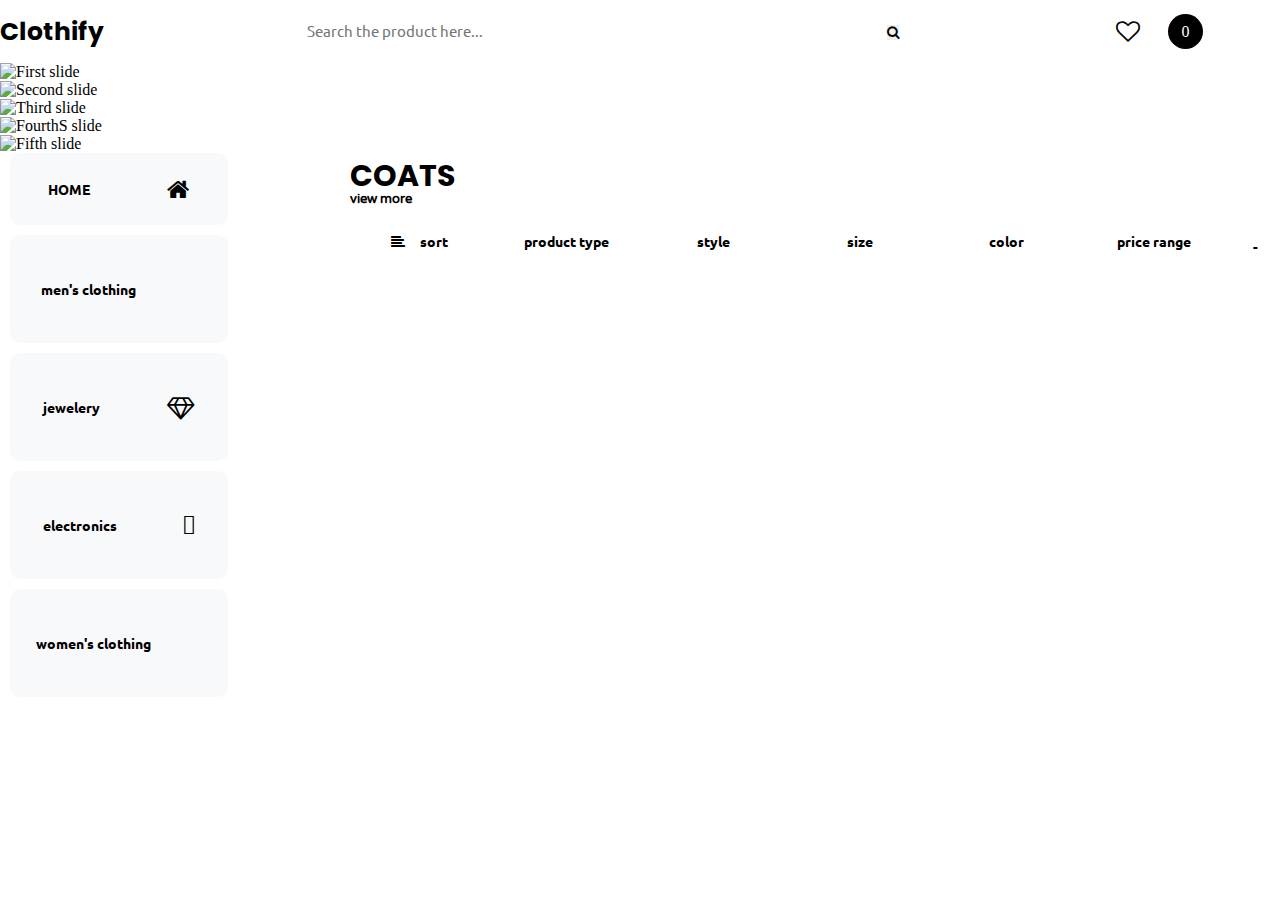
==== index.html @ 632741dc "first commit" ====
<!DOCTYPE html>
<html lang="en">
  <head>
    <meta charset="utf-8" />
    <!-- <meta name="viewport" content="width=device-width, initial-scale=1" /> -->
    <meta
      name="viewport"
      content="width=device-width, initial-scale=1, shrink-to-fit=no"
    />
    <title>Clothify</title>
    <link rel="icon" href="image/logo clothify.png" type="image/icon type">
    <link rel="stylesheet" href="style.css" />
    <link
      href="https://cdn.jsdelivr.net/npm/bootstrap@5.2.0-beta1/dist/css/bootstrap.min.css"
      rel="stylesheet"
      integrity="sha384-0evHe/X+R7YkIZDRvuzKMRqM+OrBnVFBL6DOitfPri4tjfHxaWutUpFmBp4vmVor"
      crossorigin="anonymous"
    />
    <link
      rel="stylesheet"
      href="https://cdnjs.cloudflare.com/ajax/libs/font-awesome/4.7.0/css/font-awesome.min.css"
    />
  </head>
  <body>
    <nav class="nav-1 mt-2">
      <ul>
        <li class="logo"><a href="index.html">Clothify</a></li>
        <li class="input-text">
          <input
            type="text"
            class="bg-light text-secondary" id="search_text"
            placeholder="Search the product here..." 
          /><button type="submit" class="btns bg-light"  onclick="search()">
            <i class="fa fa-search"></i>
          </button>
        </li>
        <li>
          <ul class="nav-13">
            <li id="like" onclick="like()">
              <button class="heart">
                <i class="fa fa-heart-o" style="font-size: 24px"></i>
              </button>
            </li>
            <li class="number" id="number">0</li>
            <li class="name bg-light text-secondary border">TS</li>
          </ul>
        </li>
      </ul>
    </nav>

    <div class="container mt-4">
    <div id="carouselExampleControls" class="carousel slide" data-ride="carousel" >
  <div class="carousel-inner border"  >
    <div class="carousel-item active" >
      <img class="d-block w-100" src="https://sslimages.shoppersstop.com/sys-master/root/hda/h4f/27823600861214/STOP-Shopper-Stop-Selecte-Web---ss-selected-2022-06-07.jpg" alt="First slide" width="100px" height="350px;" >
    </div>
    <div class="carousel-item">
      <img class="d-block w-100" src="https://sslimages.shoppersstop.com/sys-master/root/h6a/h0e/27761051533342/Fratini-Web_20220623.jpg"alt="Second slide" width="100px" height="350px;" >
    </div>
    <div class="carousel-item">
      <img class="d-block w-100" src="https://sslimages.shoppersstop.com/sys-master/root/hff/h4c/27823618064414/Hautecurry-Jewellery-Web--hp-ss-slecetc-20220607.jpg" alt="Third slide" width="100px" height="350px;" >
    </div>
    <div class="carousel-item">
      <img class="d-block w-100" src="https://sslimages.shoppersstop.com/sys-master/root/hd1/hbf/27876950769694/ED-Shoppers-Stop-Web--shoppers-stop-select-202207-15-h-pew.jpg" alt="FourthS slide" width="100px" height="350px;" >
    </div>
    <div class="carousel-item">
      <img class="d-block w-100" src="https://sslimages.shoppersstop.com/sys-master/root/hd9/h0d/27876958732318/hautecurry_Shoppers-Stop-Web02--flat-60-new-hp-ss-selection-20220716.jpg" alt="Fifth slide" width="100px" height="350px;" >
    </div>
  </div>
  <a class="carousel-control-prev" href="#carouselExampleControls" role="button" data-slide="prev">
    <span class="carousel-control-prev-icon" aria-hidden="true"></span>
    <span class="sr-only">Previous</span>
  </a>
  <a class="carousel-control-next" href="#carouselExampleControls" role="button" data-slide="next">
    <span class="carousel-control-next-icon" aria-hidden="true"></span>
    <span class="sr-only">Next</span>
  </a>
</div>
</div>

    <!-- <div class="container carousal mt-4"></div> -->
    <div class="container main mt-4 ">
      <div class="siderbar">
        <div class="side-home border" onclick="home()">
          HOME <span><i class="fa fa-home" style="font-size: 24px"></i></span>
        </div>
        <div class="side-item border" onclick="mens()">
          men's clothing
          <span><i class="fas fa-tshirt" style="font-size: 24px"></i></span>
        </div>
        <div class="side-item border" onclick="jewelery()">
          jewelery
          <span><i class="fa fa-diamond" style="font-size: 24px"></i></span>
        </div>
        <div class="side-item border" onclick="electronics()">
          electronics
          <span><i class="fas fa-laptop" style="font-size: 24px"></i></span>
        </div>
        <div class="side-item border" onclick="women()">
          women's clothing
          <span
            ><img
              src="https://cdn-icons.flaticon.com/png/512/3053/premium/3053027.png?token=exp=1657858395~hmac=7eb2c91ea03a2979b36765f00fe2614b"
              alt=""
              width="36px"
          /></span>
        </div>
      </div>
      <div class="leftbar">
        <div class="heading">COATS</div>
        <div class="h6 text-smalls">
          <small class="text-p">view more</small>
        </div>
        <div class="category">
          <div class="category_item text-black border">
            <span style="margin-right: 15px"
              ><i class="fa fa-align-left"></i></span
            >sort
          </div>
          <div class="category_item text-black border">product type</div>
          <div class="category_item text-black border">style</div>
          <div class="category_item text-black border">size</div>
          <div class="category_item text-black border">color</div>
          <div class="category_item text-black border">price range</div>
          <div class="category_item text-black bg-black font-weight-bold new">
            -
          </div>
        </div>
        <div class="product row mt-2" id="product">
          <div
            class="heading text-light text-center bg-secondary"
            id="heading-0"
          ></div>
        </div>
        <div class="product row mt-2" id="product-1">
          <div
            class="heading text-light text-center bg-secondary"
            id="heading-1"
          ></div>
        </div>
        <div class="product row mt-2" id="product-2">
          <div
            class="heading text-light text-center bg-secondary"
            id="heading-2"
          ></div>
        </div>
        <div class="product row mt-2" id="product-3">
          <div
            class="heading text-light text-center bg-secondary"
            id="heading-3"
          ></div>

          <!-- <div class="product_item col-sm-3 mt-3 mb-3 " id="product_item"> -->
          <!-- <img class="border"
              src="https://images.pexels.com/photos/18105/pexels-photo.jpg?auto=compress&cs=tinysrgb&w=1260&h=750&dpr=1"
              alt=""
            /> -->
          <!-- </div> -->
        </div>
      </div>
    </div>
    <script src="index.js"></script>
    <!-- <script src="detail.js"></script> -->
    <script
      src="https://cdn.jsdelivr.net/npm/bootstrap@5.2.0-beta1/dist/js/bootstrap.bundle.min.js"
      integrity="sha384-pprn3073KE6tl6bjs2QrFaJGz5/SUsLqktiwsUTF55Jfv3qYSDhgCecCxMW52nD2"
      crossorigin="anonymous"
    ></script>
    <script
      src="https://kit.fontawesome.com/2bdbd820b5.js"
      crossorigin="anonymous"
    ></script>
     <script src="https://code.jquery.com/jquery-3.2.1.slim.min.js" integrity="sha384-KJ3o2DKtIkvYIK3UENzmM7KCkRr/rE9/Qpg6aAZGJwFDMVNA/GpGFF93hXpG5KkN" crossorigin="anonymous"></script>
    <script src="https://cdn.jsdelivr.net/npm/popper.js@1.12.9/dist/umd/popper.min.js" integrity="sha384-ApNbgh9B+Y1QKtv3Rn7W3mgPxhU9K/ScQsAP7hUibX39j7fakFPskvXusvfa0b4Q" crossorigin="anonymous"></script>
    <script src="https://cdn.jsdelivr.net/npm/bootstrap@4.0.0/dist/js/bootstrap.min.js" integrity="sha384-JZR6Spejh4U02d8jOt6vLEHfe/JQGiRRSQQxSfFWpi1MquVdAyjUar5+76PVCmYl" crossorigin="anonymous"></script>
  </body>
</html>
---- style.css ----
@import url("https://fonts.googleapis.com/css2?family=Fira+Sans&family=Poppins:ital,wght@1,500&family=Ubuntu&family=Varela+Round&display=swap");
* {
  margin: 0;
  padding: 0;
  box-sizing: border-box;
}
.nav-1 {
  /* background-color: rgb(71, 70, 70); */
  color: #fff;
  height: 7vh;
}

.nav-1 ul {
  display: flex;
  align-items: center;
  justify-content: space-between;
}
.nav-1 ul li {
  list-style: none;
  /* border: 3px solid red; */
}
.nav-13 li {
  margin: 0 14px;
}
.logo a {
  text-decoration: none;
  font-family: "Poppins", sans-serif;
  font-size: 25px;
  color: #000000;
  font-weight: bold;
}
.logo a:hover{
  color:black;
}
.input-text{
  border-radius:10px;
}
.input-text input {
  width: 50vw;
  height: 7vh;
  border: none;
  border-radius: 10px;
  outline: none;
    /* font-weight: bold; */
      font-family: 'Ubuntu', sans-serif;
  padding-left:30px;
}
::placeholder {
  /* Chrome, Firefox, Opera, Safari 10.1+ */
  font-size: 15px;
  /* font-weight: bold; */
font-family: 'Ubuntu', sans-serif;
  /* padding-left: 17px; */

  /* Firefox */
}
.btns {
  border: none;
  position: relative;
  right: 30px;
}

.heart {
  border: none;
  background-color: #ffffff;
}

.number {
  background-color: #000000;
  color: #ffffff;
  border-radius: 50%;
  width: 35px;
  height: 35px;
  /* text-align: center; */
  display: flex;
  align-items: center;
  justify-content: center;
}
.name {
  border-radius: 50%;
  width: 35px;
  height: 35px;
  /* text-align: center; */
  display: flex;
  align-items: center;
  justify-content: center;
  font-family: "Ubuntu", sans-serif;
  font-size: 14px;
  font-weight: bold;
}
/* .carousal {
  background-image: url(image/bn.jpg);
  width: 40vw;
  height: 50vh;
  border-radius: 30px;
} */

.main {
  display: flex;
  /* flex-wrap: wrap; */
}
.siderbar {
  /* border: 3px solid red; */
  width: 25vw;
  /* height: 68vh; */
  display: flex;
  flex-direction: column;
  padding-left: 10px;
}
.leftbar {
  /* border: 3px solid blue; */
  width: 75vw;
  margin-left:40px;
  /* height: 500vh; */
}
.side-home {
  width: 17vw;
  height: 8vh;
  background-color: #f8f9fa;
  /* border:3px solid green;  */
  display: flex;
  align-items: center;
  justify-content: space-around;
  border-radius: 10px;
  font-family: "Ubuntu", sans-serif;
  font-size: 14px;
  font-weight: bold;
  
}
.side-home:hover{
  background-color: #7952B3;
  color:#ffffff;
  cursor: pointer;
}
.side-item {
  width: 17vw;
  height: 12vh;
  /* border:3px solid green; */
  background-color: #f8f9fa;
  margin-top: 10px;
  display: flex;
  align-items: center;
  justify-content: space-around;
  border-radius: 10px;
  font-family: "Ubuntu", sans-serif;
  font-size: 14px;
  font-weight: bold;
  
}
.side-item:hover {
  background-color: #7952B3;
  color: #ffffff;
  cursor: pointer;
}

.text-smalls {
  position: relative;
  top: -10px;
}
.category {
  display: flex;
  align-items: center;
  justify-content: space-between;
}
.category_item {
  padding: 10px 6px;
  border-radius: 10px;
  width: 10vw;
  height: 8vh;
  text-align: center;
  margin: 5px;
  /* font-size: 10px; */
  font-family: "Ubuntu", sans-serif;
  font-size: 14px;
  font-weight: bold;
}
.category_item:hover {
  background-color: #f8f9fa;
  cursor: pointer;
}
.new {
  width: 3vw;
  height: 7vh;
}
.product_item img {
  width: 16vw;
  height: 50vh;
  border-radius: 12px;
  cursor: pointer;
}

.heading {
  font-family: "Poppins", sans-serif;
  font-size: 30px;
  font-weight: bold;
}
.text-p {
  font-family: "Varela Round", sans-serif;
  font-size: 13px;
  font-weight: bold;
}
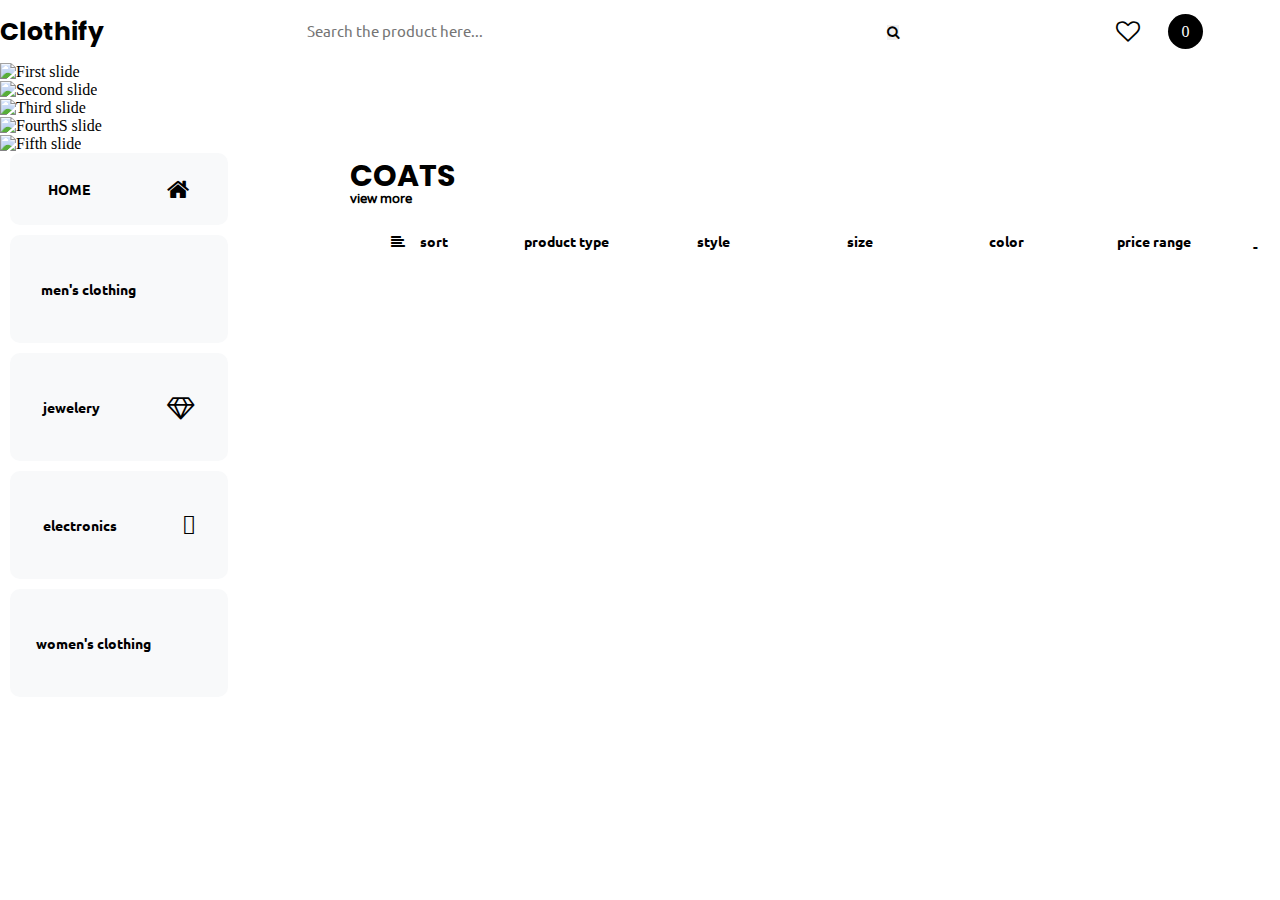
==== commit 46560932: "small changes" ====
--- a/index.html
+++ b/index.html
@@ -8,7 +8,7 @@
       content="width=device-width, initial-scale=1, shrink-to-fit=no"
     />
     <title>Clothify</title>
-    <link rel="icon" href="image/logo clothify.png" type="image/icon type">
+    <link rel="icon" href="image/logo clothify.png" type="image/icon type" />
     <link rel="stylesheet" href="style.css" />
     <link
       href="https://cdn.jsdelivr.net/npm/bootstrap@5.2.0-beta1/dist/css/bootstrap.min.css"
@@ -28,9 +28,10 @@
         <li class="input-text">
           <input
             type="text"
-            class="bg-light text-secondary" id="search_text"
-            placeholder="Search the product here..." 
-          /><button type="submit" class="btns bg-light"  onclick="search()">
+            class="bg-light text-secondary"
+            id="search_text"
+            placeholder="Search the product here..."
+          /><button type="submit" class="btns bg-light" onclick="search()">
             <i class="fa fa-search"></i>
           </button>
         </li>
@@ -49,37 +50,81 @@
     </nav>
 
     <div class="container mt-4">
-    <div id="carouselExampleControls" class="carousel slide" data-ride="carousel" >
-  <div class="carousel-inner border"  >
-    <div class="carousel-item active" >
-      <img class="d-block w-100" src="https://sslimages.shoppersstop.com/sys-master/root/hda/h4f/27823600861214/STOP-Shopper-Stop-Selecte-Web---ss-selected-2022-06-07.jpg" alt="First slide" width="100px" height="350px;" >
+      <div
+        id="carouselExampleControls"
+        class="carousel slide"
+        data-ride="carousel"
+      >
+        <div class="carousel-inner border">
+          <div class="carousel-item active">
+            <img
+              class="d-block w-100"
+              src="https://sslimages.shoppersstop.com/sys-master/root/hda/h4f/27823600861214/STOP-Shopper-Stop-Selecte-Web---ss-selected-2022-06-07.jpg"
+              alt="First slide"
+              width="100px"
+              height="350px;"
+            />
+          </div>
+          <div class="carousel-item">
+            <img
+              class="d-block w-100"
+              src="https://sslimages.shoppersstop.com/sys-master/root/h6a/h0e/27761051533342/Fratini-Web_20220623.jpg"
+              alt="Second slide"
+              width="100px"
+              height="350px;"
+            />
+          </div>
+          <div class="carousel-item">
+            <img
+              class="d-block w-100"
+              src="https://sslimages.shoppersstop.com/sys-master/root/hff/h4c/27823618064414/Hautecurry-Jewellery-Web--hp-ss-slecetc-20220607.jpg"
+              alt="Third slide"
+              width="100px"
+              height="350px;"
+            />
+          </div>
+          <div class="carousel-item">
+            <img
+              class="d-block w-100"
+              src="https://sslimages.shoppersstop.com/sys-master/root/hd1/hbf/27876950769694/ED-Shoppers-Stop-Web--shoppers-stop-select-202207-15-h-pew.jpg"
+              alt="FourthS slide"
+              width="100px"
+              height="350px;"
+            />
+          </div>
+          <div class="carousel-item">
+            <img
+              class="d-block w-100"
+              src="https://sslimages.shoppersstop.com/sys-master/root/hd9/h0d/27876958732318/hautecurry_Shoppers-Stop-Web02--flat-60-new-hp-ss-selection-20220716.jpg"
+              alt="Fifth slide"
+              width="100px"
+              height="350px;"
+            />
+          </div>
+        </div>
+        <a
+          class="carousel-control-prev"
+          href="#carouselExampleControls"
+          role="button"
+          data-slide="prev"
+        >
+          <span class="carousel-control-prev-icon" aria-hidden="true"></span>
+          <span class="sr-only">Previous</span>
+        </a>
+        <a
+          class="carousel-control-next"
+          href="#carouselExampleControls"
+          role="button"
+          data-slide="next"
+        >
+          <span class="carousel-control-next-icon" aria-hidden="true"></span>
+          <span class="sr-only">Next</span>
+        </a>
+      </div>
     </div>
-    <div class="carousel-item">
-      <img class="d-block w-100" src="https://sslimages.shoppersstop.com/sys-master/root/h6a/h0e/27761051533342/Fratini-Web_20220623.jpg"alt="Second slide" width="100px" height="350px;" >
-    </div>
-    <div class="carousel-item">
-      <img class="d-block w-100" src="https://sslimages.shoppersstop.com/sys-master/root/hff/h4c/27823618064414/Hautecurry-Jewellery-Web--hp-ss-slecetc-20220607.jpg" alt="Third slide" width="100px" height="350px;" >
-    </div>
-    <div class="carousel-item">
-      <img class="d-block w-100" src="https://sslimages.shoppersstop.com/sys-master/root/hd1/hbf/27876950769694/ED-Shoppers-Stop-Web--shoppers-stop-select-202207-15-h-pew.jpg" alt="FourthS slide" width="100px" height="350px;" >
-    </div>
-    <div class="carousel-item">
-      <img class="d-block w-100" src="https://sslimages.shoppersstop.com/sys-master/root/hd9/h0d/27876958732318/hautecurry_Shoppers-Stop-Web02--flat-60-new-hp-ss-selection-20220716.jpg" alt="Fifth slide" width="100px" height="350px;" >
-    </div>
-  </div>
-  <a class="carousel-control-prev" href="#carouselExampleControls" role="button" data-slide="prev">
-    <span class="carousel-control-prev-icon" aria-hidden="true"></span>
-    <span class="sr-only">Previous</span>
-  </a>
-  <a class="carousel-control-next" href="#carouselExampleControls" role="button" data-slide="next">
-    <span class="carousel-control-next-icon" aria-hidden="true"></span>
-    <span class="sr-only">Next</span>
-  </a>
-</div>
-</div>
 
     <!-- <div class="container carousal mt-4"></div> -->
-    <div class="container main mt-4 ">
+    <div class="container main mt-4">
       <div class="siderbar">
         <div class="side-home border" onclick="home()">
           HOME <span><i class="fa fa-home" style="font-size: 24px"></i></span>
@@ -170,8 +215,20 @@
       src="https://kit.fontawesome.com/2bdbd820b5.js"
       crossorigin="anonymous"
     ></script>
-     <script src="https://code.jquery.com/jquery-3.2.1.slim.min.js" integrity="sha384-KJ3o2DKtIkvYIK3UENzmM7KCkRr/rE9/Qpg6aAZGJwFDMVNA/GpGFF93hXpG5KkN" crossorigin="anonymous"></script>
-    <script src="https://cdn.jsdelivr.net/npm/popper.js@1.12.9/dist/umd/popper.min.js" integrity="sha384-ApNbgh9B+Y1QKtv3Rn7W3mgPxhU9K/ScQsAP7hUibX39j7fakFPskvXusvfa0b4Q" crossorigin="anonymous"></script>
-    <script src="https://cdn.jsdelivr.net/npm/bootstrap@4.0.0/dist/js/bootstrap.min.js" integrity="sha384-JZR6Spejh4U02d8jOt6vLEHfe/JQGiRRSQQxSfFWpi1MquVdAyjUar5+76PVCmYl" crossorigin="anonymous"></script>
+    <script
+      src="https://code.jquery.com/jquery-3.2.1.slim.min.js"
+      integrity="sha384-KJ3o2DKtIkvYIK3UENzmM7KCkRr/rE9/Qpg6aAZGJwFDMVNA/GpGFF93hXpG5KkN"
+      crossorigin="anonymous"
+    ></script>
+    <script
+      src="https://cdn.jsdelivr.net/npm/popper.js@1.12.9/dist/umd/popper.min.js"
+      integrity="sha384-ApNbgh9B+Y1QKtv3Rn7W3mgPxhU9K/ScQsAP7hUibX39j7fakFPskvXusvfa0b4Q"
+      crossorigin="anonymous"
+    ></script>
+    <script
+      src="https://cdn.jsdelivr.net/npm/bootstrap@4.0.0/dist/js/bootstrap.min.js"
+      integrity="sha384-JZR6Spejh4U02d8jOt6vLEHfe/JQGiRRSQQxSfFWpi1MquVdAyjUar5+76PVCmYl"
+      crossorigin="anonymous"
+    ></script>
   </body>
 </html>
--- a/style.css
+++ b/style.css
@@ -29,11 +29,11 @@
   color: #000000;
   font-weight: bold;
 }
-.logo a:hover{
-  color:black;
+.logo a:hover {
+  color: black;
 }
-.input-text{
-  border-radius:10px;
+.input-text {
+  border-radius: 10px;
 }
 .input-text input {
   width: 50vw;
@@ -41,15 +41,15 @@
   border: none;
   border-radius: 10px;
   outline: none;
-    /* font-weight: bold; */
-      font-family: 'Ubuntu', sans-serif;
-  padding-left:30px;
+  /* font-weight: bold; */
+  font-family: "Ubuntu", sans-serif;
+  padding-left: 30px;
 }
 ::placeholder {
   /* Chrome, Firefox, Opera, Safari 10.1+ */
   font-size: 15px;
   /* font-weight: bold; */
-font-family: 'Ubuntu', sans-serif;
+  font-family: "Ubuntu", sans-serif;
   /* padding-left: 17px; */
 
   /* Firefox */
@@ -110,7 +110,7 @@
 .leftbar {
   /* border: 3px solid blue; */
   width: 75vw;
-  margin-left:40px;
+  margin-left: 40px;
   /* height: 500vh; */
 }
 .side-home {
@@ -125,11 +125,10 @@
   font-family: "Ubuntu", sans-serif;
   font-size: 14px;
   font-weight: bold;
-  
 }
-.side-home:hover{
-  background-color: #7952B3;
-  color:#ffffff;
+.side-home:hover {
+  background-color: #7952b3;
+  color: #ffffff;
   cursor: pointer;
 }
 .side-item {
@@ -145,10 +144,9 @@
   font-family: "Ubuntu", sans-serif;
   font-size: 14px;
   font-weight: bold;
-  
 }
 .side-item:hover {
-  background-color: #7952B3;
+  background-color: #7952b3;
   color: #ffffff;
   cursor: pointer;
 }
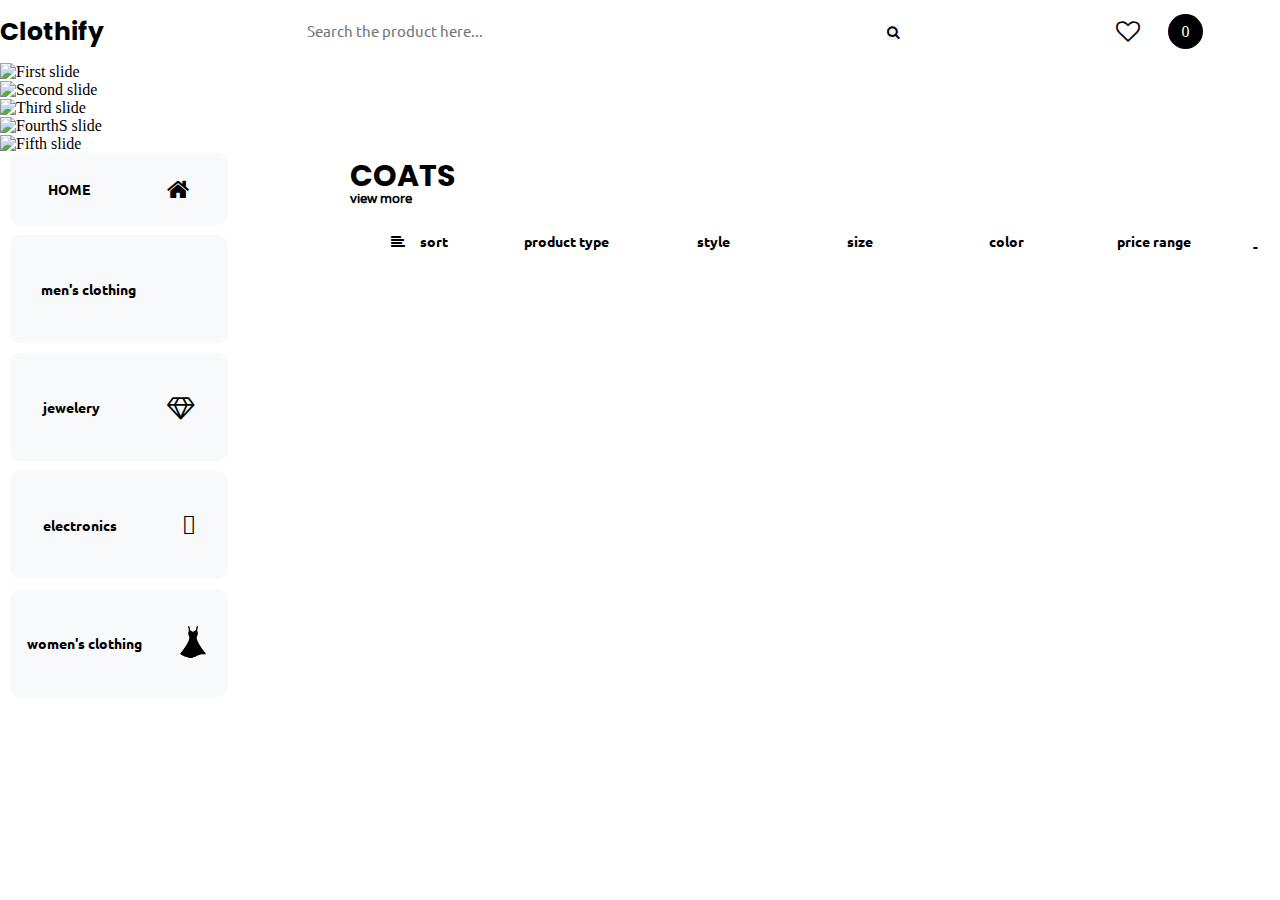
==== commit d08d2730: "image add" ====
--- a/index.html
+++ b/index.html
@@ -145,7 +145,7 @@
           women's clothing
           <span
             ><img
-              src="https://cdn-icons.flaticon.com/png/512/3053/premium/3053027.png?token=exp=1657858395~hmac=7eb2c91ea03a2979b36765f00fe2614b"
+              src="image/dress.png"
               alt=""
               width="36px"
           /></span>
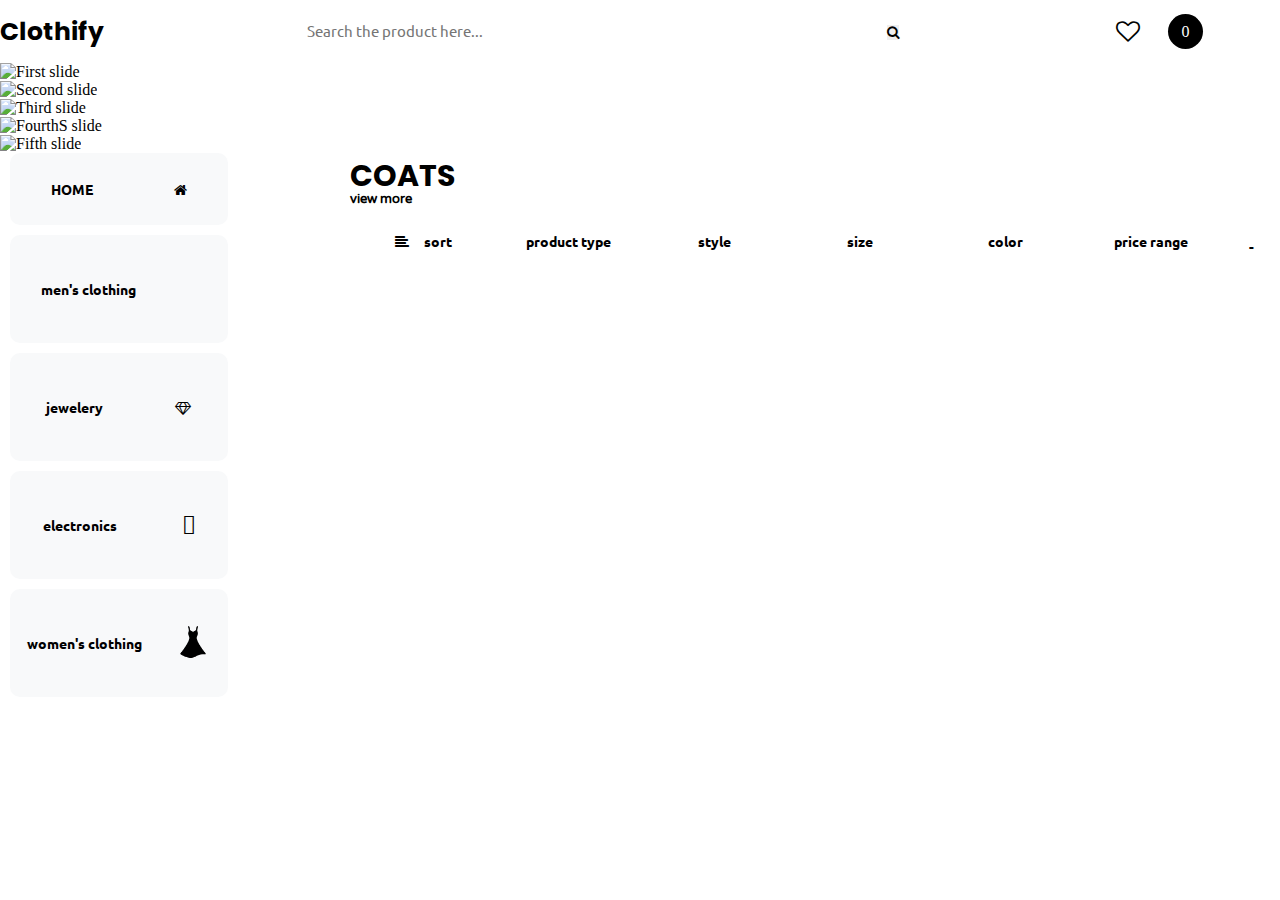
==== commit 393b1918: "responsive" ====
--- a/index.html
+++ b/index.html
@@ -127,19 +127,19 @@
     <div class="container main mt-4">
       <div class="siderbar">
         <div class="side-home border" onclick="home()">
-          HOME <span><i class="fa fa-home" style="font-size: 24px"></i></span>
+          HOME <span><i class="fa fa-p fa-home" ></i></span>
         </div>
         <div class="side-item border" onclick="mens()">
           men's clothing
-          <span><i class="fas fa-tshirt" style="font-size: 24px"></i></span>
-        </div>
-        <div class="side-item border" onclick="jewelery()">
+          <span><i class="fas fa-p fa-tshirt" ></i></span>
+        </div>
+        <div class="side-item  border" onclick="jewelery()">
           jewelery
-          <span><i class="fa fa-diamond" style="font-size: 24px"></i></span>
+          <span><i class="fa fa-p fa-diamond" ></i></span>
         </div>
         <div class="side-item border" onclick="electronics()">
           electronics
-          <span><i class="fas fa-laptop" style="font-size: 24px"></i></span>
+          <span><i class="fas fa-p fa-laptop" ></i></span>
         </div>
         <div class="side-item border" onclick="women()">
           women's clothing
@@ -147,7 +147,7 @@
             ><img
               src="image/dress.png"
               alt=""
-              width="36px"
+              width="36px" class="fa-p"
           /></span>
         </div>
       </div>
@@ -195,12 +195,7 @@
             id="heading-3"
           ></div>
 
-          <!-- <div class="product_item col-sm-3 mt-3 mb-3 " id="product_item"> -->
-          <!-- <img class="border"
-              src="https://images.pexels.com/photos/18105/pexels-photo.jpg?auto=compress&cs=tinysrgb&w=1260&h=750&dpr=1"
-              alt=""
-            /> -->
-          <!-- </div> -->
+         
         </div>
       </div>
     </div>
--- a/style.css
+++ b/style.css
@@ -158,7 +158,7 @@
 .category {
   display: flex;
   align-items: center;
-  justify-content: space-between;
+  justify-content: space-around;
 }
 .category_item {
   padding: 10px 6px;
@@ -197,3 +197,102 @@
   font-size: 13px;
   font-weight: bold;
 }
+.fa-p{
+  font-size: 24px; 
+}
+
+
+/* Media query for phones */
+@media only screen and (max-width: 767px) {
+.nav-1{
+  display: none;
+}
+
+.carousel-item img{
+  height: 30vh;
+}
+
+.main {
+  display: flex;
+  flex-direction: column;
+  /* flex-wrap: wrap; */
+}
+
+.side-home,.side-item {
+  width: 16vw;
+  height: 6vh;
+  /* border:3px solid green; */
+  background-color: #f8f9fa;
+  margin-top: 8px;
+  display: flex;
+  align-items: center;
+  justify-content: space-around;
+  border-radius: 10px;
+  font-family: "Ubuntu", sans-serif;
+  font-size: 8px;
+  font-weight: bold;
+  padding: 0.5rem;
+}
+.siderbar {
+  /* border: 3px solid red; */
+  width: 90vw;
+  /* height: 68vh; */
+  display: flex;
+  flex-direction: row;
+  align-items: center;
+  justify-content: space-around;
+  /* flex-direction: column; */
+  /* padding-left: 10px; */
+}
+.fa-p{
+  font-size: 12px;
+  width: 12px; 
+}
+
+.heading {
+  margin-top: 1.5rem;
+  text-align: center;
+  font-family: "Poppins", sans-serif;
+  font-size: 30px;
+  font-weight: bold;
+}
+.text-smalls {
+  margin-top: 0.8rem;
+  text-align: center;
+}
+.category {
+  display: flex;
+  align-items: center;
+  justify-content: space-evenly;
+}
+.category_item {
+  /* padding: 6px; */
+  border-radius: 10px;
+  width: 19vw;
+  height: 6vh;
+  text-align: center;
+  /* margin: 5px; */
+  /* font-size: 10px; */
+  font-family: "Ubuntu", sans-serif;
+  font-size: 8px;
+  font-weight: bold;
+}
+.new{
+  display: none;
+}
+.product_item  {
+  border: none;
+  cursor: pointer;
+  display: flex;
+  align-items: center;
+  justify-content: center;
+}
+.product_item img {
+  width: 60vw;
+  height: 30vh;
+  border: none;
+  cursor: pointer;
+}
+
+
+}
